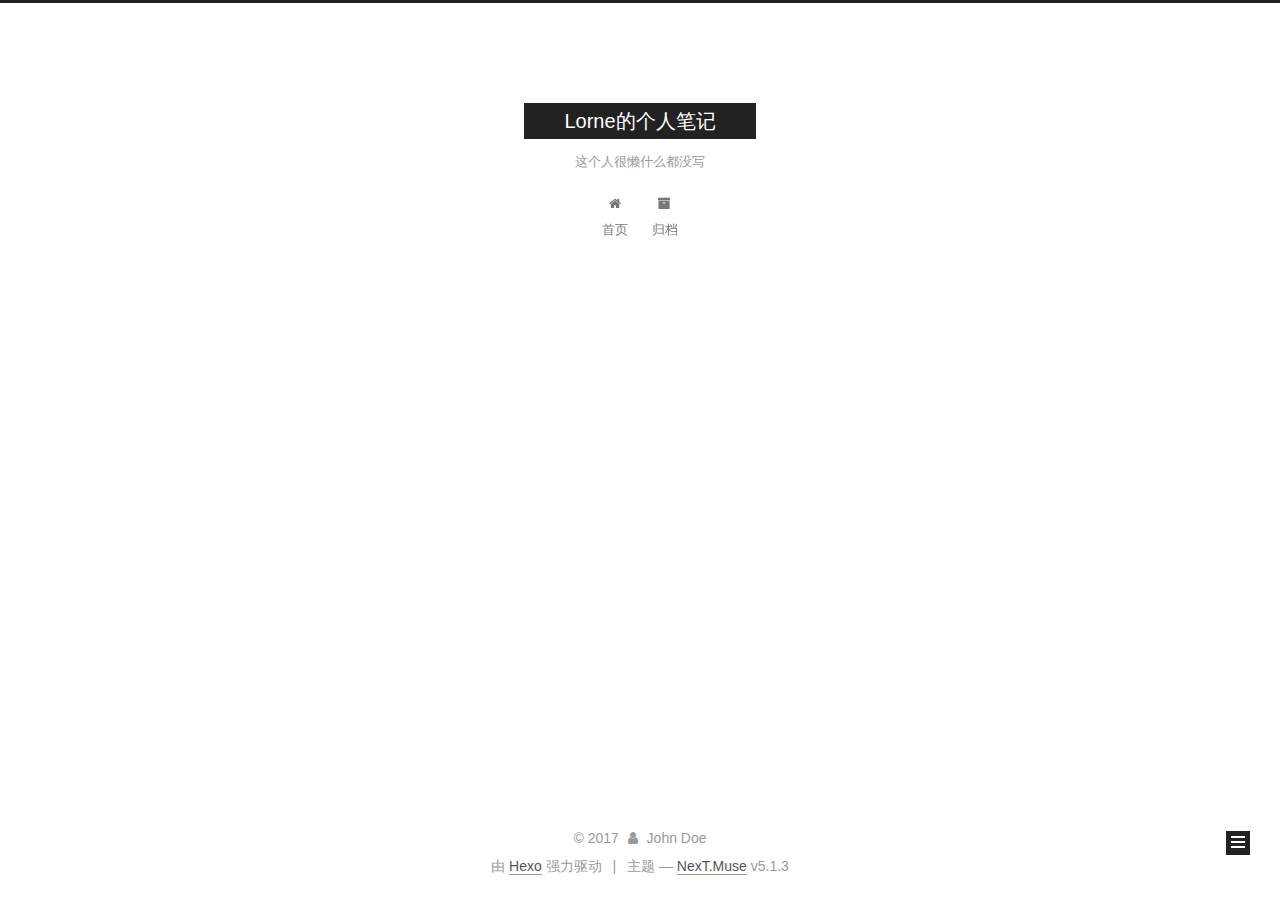
==== archives/index.html @ c4ecaf57 "Site updated: 2017-12-06 14:03:46" ====
<!DOCTYPE html>



  


<html class="theme-next muse use-motion" lang="zh-Hans">
<head>
  <meta charset="UTF-8"/>
<meta http-equiv="X-UA-Compatible" content="IE=edge" />
<meta name="viewport" content="width=device-width, initial-scale=1, maximum-scale=1"/>
<meta name="theme-color" content="#222">









<meta http-equiv="Cache-Control" content="no-transform" />
<meta http-equiv="Cache-Control" content="no-siteapp" />
















  
  
  <link href="/lib/fancybox/source/jquery.fancybox.css?v=2.1.5" rel="stylesheet" type="text/css" />







<link href="/lib/font-awesome/css/font-awesome.min.css?v=4.6.2" rel="stylesheet" type="text/css" />

<link href="/css/main.css?v=5.1.3" rel="stylesheet" type="text/css" />


  <link rel="apple-touch-icon" sizes="180x180" href="/images/apple-touch-icon-next.png?v=5.1.3">


  <link rel="icon" type="image/png" sizes="32x32" href="/images/favicon-32x32-next.png?v=5.1.3">


  <link rel="icon" type="image/png" sizes="16x16" href="/images/favicon-16x16-next.png?v=5.1.3">


  <link rel="mask-icon" href="/images/logo.svg?v=5.1.3" color="#222">





  <meta name="keywords" content="Hexo, NexT" />










<meta property="og:type" content="website">
<meta property="og:title" content="Lorne的个人笔记">
<meta property="og:url" content="http://yoursite.com/archives/index.html">
<meta property="og:site_name" content="Lorne的个人笔记">
<meta property="og:locale" content="zh-Hans">
<meta name="twitter:card" content="summary">
<meta name="twitter:title" content="Lorne的个人笔记">



<script type="text/javascript" id="hexo.configurations">
  var NexT = window.NexT || {};
  var CONFIG = {
    root: '/',
    scheme: 'Muse',
    version: '5.1.3',
    sidebar: {"position":"left","display":"post","offset":12,"b2t":false,"scrollpercent":false,"onmobile":false},
    fancybox: true,
    tabs: true,
    motion: {"enable":true,"async":false,"transition":{"post_block":"fadeIn","post_header":"slideDownIn","post_body":"slideDownIn","coll_header":"slideLeftIn","sidebar":"slideUpIn"}},
    duoshuo: {
      userId: '0',
      author: '博主'
    },
    algolia: {
      applicationID: '',
      apiKey: '',
      indexName: '',
      hits: {"per_page":10},
      labels: {"input_placeholder":"Search for Posts","hits_empty":"We didn't find any results for the search: ${query}","hits_stats":"${hits} results found in ${time} ms"}
    }
  };
</script>



  <link rel="canonical" href="http://yoursite.com/archives/"/>





  <title>归档 | Lorne的个人笔记</title>
  








</head>

<body itemscope itemtype="http://schema.org/WebPage" lang="zh-Hans">

  
  
    
  

  <div class="container sidebar-position-left page-archive">
    <div class="headband"></div>

    <header id="header" class="header" itemscope itemtype="http://schema.org/WPHeader">
      <div class="header-inner"><div class="site-brand-wrapper">
  <div class="site-meta ">
    

    <div class="custom-logo-site-title">
      <a href="/"  class="brand" rel="start">
        <span class="logo-line-before"><i></i></span>
        <span class="site-title">Lorne的个人笔记</span>
        <span class="logo-line-after"><i></i></span>
      </a>
    </div>
      
        <p class="site-subtitle">这个人很懒什么都没写</p>
      
  </div>

  <div class="site-nav-toggle">
    <button>
      <span class="btn-bar"></span>
      <span class="btn-bar"></span>
      <span class="btn-bar"></span>
    </button>
  </div>
</div>

<nav class="site-nav">
  

  
    <ul id="menu" class="menu">
      
        
        <li class="menu-item menu-item-home">
          <a href="/" rel="section">
            
              <i class="menu-item-icon fa fa-fw fa-home"></i> <br />
            
            首页
          </a>
        </li>
      
        
        <li class="menu-item menu-item-archives">
          <a href="/archives/" rel="section">
            
              <i class="menu-item-icon fa fa-fw fa-archive"></i> <br />
            
            归档
          </a>
        </li>
      

      
    </ul>
  

  
</nav>



 </div>
    </header>

    <main id="main" class="main">
      <div class="main-inner">
        <div class="content-wrap">
          <div id="content" class="content">
            

  
  
  
  <div class="post-block archive">
    <div id="posts" class="posts-collapse">
      <span class="archive-move-on"></span>

      <span class="archive-page-counter">
        
        
        
          
        
        嗯..! 目前共计 1 篇日志。 继续努力。
      </span>

      

        
        
        

        
          
          <div class="collection-title">
            <h1 class="archive-year" id="archive-year-2017">2017</h1>
          </div>
        
        

        

  <article class="post post-type-normal" itemscope itemtype="http://schema.org/Article">
    <header class="post-header">

      <h2 class="post-title">
        
            <a class="post-title-link" href="/2017/12/06/Tagged pointer及64位下isa指针的优化/" itemprop="url">
              
                <span itemprop="name">Tagged pointer及64位下isa指针的优化</span>
              
            </a>
        
      </h2>

      <div class="post-meta">
        <time class="post-time" itemprop="dateCreated"
              datetime="2017-12-06T12:09:05+08:00"
              content="2017-12-06" >
          12-06
        </time>
      </div>

    </header>
  </article>



      

    </div>
  </div>
  
  
  

  



          </div>
          


          

        </div>
        
          
  
  <div class="sidebar-toggle">
    <div class="sidebar-toggle-line-wrap">
      <span class="sidebar-toggle-line sidebar-toggle-line-first"></span>
      <span class="sidebar-toggle-line sidebar-toggle-line-middle"></span>
      <span class="sidebar-toggle-line sidebar-toggle-line-last"></span>
    </div>
  </div>

  <aside id="sidebar" class="sidebar">
    
    <div class="sidebar-inner">

      

      

      <section class="site-overview-wrap sidebar-panel sidebar-panel-active">
        <div class="site-overview">
          <div class="site-author motion-element" itemprop="author" itemscope itemtype="http://schema.org/Person">
            
              <p class="site-author-name" itemprop="name">John Doe</p>
              <p class="site-description motion-element" itemprop="description"></p>
          </div>

          <nav class="site-state motion-element">

            
              <div class="site-state-item site-state-posts">
              
                <a href="/archives/">
              
                  <span class="site-state-item-count">1</span>
                  <span class="site-state-item-name">日志</span>
                </a>
              </div>
            

            

            

          </nav>

          

          <div class="links-of-author motion-element">
            
          </div>

          
          

          
          

          

        </div>
      </section>

      

      

    </div>
  </aside>


        
      </div>
    </main>

    <footer id="footer" class="footer">
      <div class="footer-inner">
        <div class="copyright">&copy; <span itemprop="copyrightYear">2017</span>
  <span class="with-love">
    <i class="fa fa-user"></i>
  </span>
  <span class="author" itemprop="copyrightHolder">John Doe</span>

  
</div>


  <div class="powered-by">由 <a class="theme-link" target="_blank" href="https://hexo.io">Hexo</a> 强力驱动</div>



  <span class="post-meta-divider">|</span>



  <div class="theme-info">主题 &mdash; <a class="theme-link" target="_blank" href="https://github.com/iissnan/hexo-theme-next">NexT.Muse</a> v5.1.3</div>




        







        
      </div>
    </footer>

    
      <div class="back-to-top">
        <i class="fa fa-arrow-up"></i>
        
      </div>
    

    

  </div>

  

<script type="text/javascript">
  if (Object.prototype.toString.call(window.Promise) !== '[object Function]') {
    window.Promise = null;
  }
</script>









  












  
  
    <script type="text/javascript" src="/lib/jquery/index.js?v=2.1.3"></script>
  

  
  
    <script type="text/javascript" src="/lib/fastclick/lib/fastclick.min.js?v=1.0.6"></script>
  

  
  
    <script type="text/javascript" src="/lib/jquery_lazyload/jquery.lazyload.js?v=1.9.7"></script>
  

  
  
    <script type="text/javascript" src="/lib/velocity/velocity.min.js?v=1.2.1"></script>
  

  
  
    <script type="text/javascript" src="/lib/velocity/velocity.ui.min.js?v=1.2.1"></script>
  

  
  
    <script type="text/javascript" src="/lib/fancybox/source/jquery.fancybox.pack.js?v=2.1.5"></script>
  


  


  <script type="text/javascript" src="/js/src/utils.js?v=5.1.3"></script>

  <script type="text/javascript" src="/js/src/motion.js?v=5.1.3"></script>



  
  

  

  


  <script type="text/javascript" src="/js/src/bootstrap.js?v=5.1.3"></script>



  


  




	





  





  












  





  

  

  

  
  

  

  

  

</body>
</html>
---- css/main.css ----
/* normalize.css v3.0.2 | MIT License | git.io/normalize */
html {
  font-family: sans-serif; /* 1 */
  -ms-text-size-adjust: 100%; /* 2 */
  -webkit-text-size-adjust: 100%; /* 2 */
}
body {
  margin: 0;
}
article,
aside,
details,
figcaption,
figure,
footer,
header,
hgroup,
main,
menu,
nav,
section,
summary {
  display: block;
}
audio,
canvas,
progress,
video {
  display: inline-block; /* 1 */
  vertical-align: baseline; /* 2 */
}
audio:not([controls]) {
  display: none;
  height: 0;
}
[hidden],
template {
  display: none;
}
a {
  background-color: transparent;
}
a:active,
a:hover {
  outline: 0;
}
abbr[title] {
  border-bottom: 1px dotted;
}
b,
strong {
  font-weight: bold;
}
dfn {
  font-style: italic;
}
h1 {
  font-size: 2em;
  margin: 0.67em 0;
}
mark {
  background: #ff0;
  color: #000;
}
small {
  font-size: 80%;
}
sub,
sup {
  font-size: 75%;
  line-height: 0;
  position: relative;
  vertical-align: baseline;
}
sup {
  top: -0.5em;
}
sub {
  bottom: -0.25em;
}
img {
  border: 0;
}
svg:not(:root) {
  overflow: hidden;
}
figure {
  margin: 1em 40px;
}
hr {
  -moz-box-sizing: content-box;
  box-sizing: content-box;
  height: 0;
}
pre {
  overflow: auto;
}
code,
kbd,
pre,
samp {
  font-family: monospace, monospace;
  font-size: 1em;
}
button,
input,
optgroup,
select,
textarea {
  color: inherit; /* 1 */
  font: inherit; /* 2 */
  margin: 0; /* 3 */
}
button {
  overflow: visible;
}
button,
select {
  text-transform: none;
}
button,
html input[type="button"],
input[type="reset"],
input[type="submit"] {
  -webkit-appearance: button; /* 2 */
  cursor: pointer; /* 3 */
}
button[disabled],
html input[disabled] {
  cursor: default;
}
button::-moz-focus-inner,
input::-moz-focus-inner {
  border: 0;
  padding: 0;
}
input {
  line-height: normal;
}
input[type="checkbox"],
input[type="radio"] {
  box-sizing: border-box; /* 1 */
  padding: 0; /* 2 */
}
input[type="number"]::-webkit-inner-spin-button,
input[type="number"]::-webkit-outer-spin-button {
  height: auto;
}
input[type="search"] {
  -webkit-appearance: textfield; /* 1 */
  -moz-box-sizing: content-box;
  -webkit-box-sizing: content-box; /* 2 */
  box-sizing: content-box;
}
input[type="search"]::-webkit-search-cancel-button,
input[type="search"]::-webkit-search-decoration {
  -webkit-appearance: none;
}
fieldset {
  border: 1px solid #c0c0c0;
  margin: 0 2px;
  padding: 0.35em 0.625em 0.75em;
}
legend {
  border: 0; /* 1 */
  padding: 0; /* 2 */
}
textarea {
  overflow: auto;
}
optgroup {
  font-weight: bold;
}
table {
  border-collapse: collapse;
  border-spacing: 0;
}
td,
th {
  padding: 0;
}
::selection {
  background: #262a30;
  color: #fff;
}
body {
  position: relative;
  font-family: 'Lato', "PingFang SC", "Microsoft YaHei", sans-serif;
  font-size: 14px;
  line-height: 2;
  color: #555;
  background: #fff;
}
@media (max-width: 767px) {
  body {
    padding-right: 0 !important;
  }
}
@media (min-width: 768px) and (max-width: 991px) {
  body {
    padding-right: 0 !important;
  }
}
@media (min-width: 1600px) {
  body {
    font-size: 16px;
  }
}
h1,
h2,
h3,
h4,
h5,
h6 {
  margin: 0;
  padding: 0;
  font-weight: bold;
  line-height: 1.5;
  font-family: 'Lato', "PingFang SC", "Microsoft YaHei", sans-serif;
}
h2,
h3,
h4,
h5,
h6 {
  margin: 20px 0 15px;
}
h1 {
  font-size: 22px;
}
@media (max-width: 767px) {
  h1 {
    font-size: 18px;
  }
}
h2 {
  font-size: 20px;
}
@media (max-width: 767px) {
  h2 {
    font-size: 16px;
  }
}
h3 {
  font-size: 18px;
}
@media (max-width: 767px) {
  h3 {
    font-size: 14px;
  }
}
h4 {
  font-size: 16px;
}
@media (max-width: 767px) {
  h4 {
    font-size: 12px;
  }
}
h5 {
  font-size: 14px;
}
@media (max-width: 767px) {
  h5 {
    font-size: 10px;
  }
}
h6 {
  font-size: 12px;
}
@media (max-width: 767px) {
  h6 {
    font-size: 8px;
  }
}
p {
  margin: 0 0 20px 0;
}
a {
  color: #555;
  text-decoration: none;
  outline: none;
  border-bottom: 1px solid #999;
  word-wrap: break-word;
}
a:hover {
  color: #222;
  border-bottom-color: #222;
}
blockquote {
  margin: 0;
  padding: 0;
}
img {
  display: block;
  margin: auto;
  max-width: 100%;
  height: auto;
}
hr {
  margin: 40px 0;
  height: 3px;
  border: none;
  background-color: #ddd;
  background-image: repeating-linear-gradient(-45deg, #fff, #fff 4px, transparent 4px, transparent 8px);
}
blockquote {
  padding: 0 15px;
  color: #666;
  border-left: 4px solid #ddd;
}
blockquote cite::before {
  content: "-";
  padding: 0 5px;
}
dt {
  font-weight: 700;
}
dd {
  margin: 0;
  padding: 0;
}
kbd {
  border: 1px solid #ccc;
  border-radius: 0.2em;
  box-shadow: 0.1em 0.1em 0.2em rgba(0,0,0,0.1);
  background-color: #f9f9f9;
  font-family: inherit;
  background-image: -webkit-linear-gradient(top, #eee, #fff, #eee);
  padding: 0.1em 0.3em;
  white-space: nowrap;
}
.text-left {
  text-align: left;
}
.text-center {
  text-align: center;
}
.text-right {
  text-align: right;
}
.text-justify {
  text-align: justify;
}
.text-nowrap {
  white-space: nowrap;
}
.text-lowercase {
  text-transform: lowercase;
}
.text-uppercase {
  text-transform: uppercase;
}
.text-capitalize {
  text-transform: capitalize;
}
.center-block {
  display: block;
  margin-left: auto;
  margin-right: auto;
}
.clearfix:before,
.clearfix:after {
  content: " ";
  display: table;
}
.clearfix:after {
  clear: both;
}
.pullquote {
  width: 45%;
}
.pullquote.left {
  float: left;
  margin-left: 5px;
  margin-right: 10px;
}
.pullquote.right {
  float: right;
  margin-left: 10px;
  margin-right: 5px;
}
.affix.affix.affix {
  position: fixed;
}
.translation {
  margin-top: -20px;
  font-size: 14px;
  color: #999;
}
.scrollbar-measure {
  width: 100px;
  height: 100px;
  overflow: scroll;
  position: absolute;
  top: -9999px;
}
.use-motion .motion-element {
  opacity: 0;
}
table {
  margin: 20px 0;
  width: 100%;
  border-collapse: collapse;
  border-spacing: 0;
  border: 1px solid #ddd;
  font-size: 14px;
  table-layout: fixed;
  word-wrap: break-all;
}
table>tbody>tr:nth-of-type(odd) {
  background-color: #f9f9f9;
}
table>tbody>tr:hover {
  background-color: #f5f5f5;
}
caption,
th,
td {
  padding: 8px;
  text-align: left;
  vertical-align: middle;
  font-weight: normal;
}
th,
td {
  border-bottom: 3px solid #ddd;
  border-right: 1px solid #eee;
}
th {
  padding-bottom: 10px;
  font-weight: 700;
}
td {
  border-bottom-width: 1px;
}
html,
body {
  height: 100%;
}
.container {
  position: relative;
  min-height: 100%;
}
.header-inner {
  margin: 0 auto;
  padding: 100px 0 70px;
  width: 700px;
}
@media (min-width: 1600px) {
  .container .header-inner {
    width: 900px;
  }
}
.main {
  padding-bottom: 150px;
}
.main-inner {
  margin: 0 auto;
  width: 700px;
}
@media (min-width: 1600px) {
  .container .main-inner {
    width: 900px;
  }
}
.footer {
  position: absolute;
  left: 0;
  bottom: 0;
  width: 100%;
  min-height: 50px;
}
.footer-inner {
  box-sizing: border-box;
  margin: 20px auto;
  width: 700px;
}
@media (min-width: 1600px) {
  .container .footer-inner {
    width: 900px;
  }
}
pre,
.highlight {
  overflow: auto;
  margin: 20px 0;
  padding: 0;
  font-size: 13px;
  color: #4d4d4c;
  background: #f7f7f7;
  line-height: 1.6;
}
pre,
code {
  font-family: consolas, Menlo, "PingFang SC", "Microsoft YaHei", monospace;
}
code {
  padding: 2px 4px;
  word-wrap: break-word;
  color: #555;
  background: #eee;
  border-radius: 3px;
  font-size: 13px;
}
pre {
  padding: 10px;
}
pre code {
  padding: 0;
  color: #4d4d4c;
  background: none;
  text-shadow: none;
}
.highlight {
  border-radius: 1px;
}
.highlight pre {
  border: none;
  margin: 0;
  padding: 10px 0;
}
.highlight table {
  margin: 0;
  width: auto;
  border: none;
}
.highlight td {
  border: none;
  padding: 0;
}
.highlight figcaption {
  font-size: 1em;
  color: #4d4d4c;
  line-height: 1em;
  margin-bottom: 1em;
}
.highlight figcaption:before,
.highlight figcaption:after {
  content: " ";
  display: table;
}
.highlight figcaption:after {
  clear: both;
}
.highlight figcaption a {
  float: right;
  color: #4d4d4c;
}
.highlight figcaption a:hover {
  border-bottom-color: #4d4d4c;
}
.highlight .gutter pre {
  padding-left: 10px;
  padding-right: 10px;
  color: #869194;
  text-align: right;
  background-color: #eff2f3;
}
.highlight .code pre {
  width: 100%;
  padding-left: 10px;
  padding-right: 10px;
  background-color: #f7f7f7;
}
.highlight .line {
  height: 20px;
}
.gutter {
  -webkit-user-select: none;
  -moz-user-select: none;
  -ms-user-select: none;
  user-select: none;
}
.gist table {
  width: auto;
}
.gist table td {
  border: none;
}
pre .deletion {
  background: #fdd;
}
pre .addition {
  background: #dfd;
}
pre .meta {
  color: #8959a8;
}
pre .comment {
  color: #8e908c;
}
pre .variable,
pre .attribute,
pre .tag,
pre .regexp,
pre .ruby .constant,
pre .xml .tag .title,
pre .xml .pi,
pre .xml .doctype,
pre .html .doctype,
pre .css .id,
pre .css .class,
pre .css .pseudo {
  color: #c82829;
}
pre .number,
pre .preprocessor,
pre .built_in,
pre .literal,
pre .params,
pre .constant,
pre .command {
  color: #f5871f;
}
pre .ruby .class .title,
pre .css .rules .attribute,
pre .string,
pre .value,
pre .inheritance,
pre .header,
pre .ruby .symbol,
pre .xml .cdata,
pre .special,
pre .number,
pre .formula {
  color: #718c00;
}
pre .title,
pre .css .hexcolor {
  color: #3e999f;
}
pre .function,
pre .python .decorator,
pre .python .title,
pre .ruby .function .title,
pre .ruby .title .keyword,
pre .perl .sub,
pre .javascript .title,
pre .coffeescript .title {
  color: #4271ae;
}
pre .keyword,
pre .javascript .function {
  color: #8959a8;
}
.full-image.full-image.full-image {
  border: none;
  max-width: 100%;
  width: auto;
  margin: 20px auto;
}
@media (min-width: 992px) {
  .full-image.full-image.full-image {
    max-width: none;
    width: 110%;
    margin: 25px -5%;
  }
}
.blockquote-center,
.page-home .post-type-quote blockquote,
.page-post-detail .post-type-quote blockquote {
  position: relative;
  margin: 40px 0;
  padding: 0;
  border-left: none;
  text-align: center;
}
.blockquote-center::before,
.page-home .post-type-quote blockquote::before,
.page-post-detail .post-type-quote blockquote::before,
.blockquote-center::after,
.page-home .post-type-quote blockquote::after,
.page-post-detail .post-type-quote blockquote::after {
  position: absolute;
  content: ' ';
  display: block;
  width: 100%;
  height: 24px;
  opacity: 0.2;
  background-repeat: no-repeat;
  background-position: 0 -6px;
  background-size: 22px 22px;
}
.blockquote-center::before,
.page-home .post-type-quote blockquote::before,
.page-post-detail .post-type-quote blockquote::before {
  top: -20px;
  background-image: url("../images/quote-l.svg");
  border-top: 1px solid #ccc;
}
.blockquote-center::after,
.page-home .post-type-quote blockquote::after,
.page-post-detail .post-type-quote blockquote::after {
  bottom: -20px;
  background-image: url("../images/quote-r.svg");
  border-bottom: 1px solid #ccc;
  background-position: 100% 8px;
}
.blockquote-center p,
.page-home .post-type-quote blockquote p,
.page-post-detail .post-type-quote blockquote p,
.blockquote-center div,
.page-home .post-type-quote blockquote div,
.page-post-detail .post-type-quote blockquote div {
  text-align: center;
}
.post .post-body .group-picture img {
  box-sizing: border-box;
  padding: 0 3px;
  border: none;
}
.post .group-picture-row {
  overflow: hidden;
  margin-top: 6px;
}
.post .group-picture-row:first-child {
  margin-top: 0;
}
.post .group-picture-column {
  float: left;
}
.page-post-detail .post-body .group-picture-column {
  float: none;
  margin-top: 10px;
  width: auto !important;
}
.page-post-detail .post-body .group-picture-column img {
  margin: 0 auto;
}
.page-archive .group-picture-container {
  overflow: hidden;
}
.page-archive .group-picture-row {
  float: left;
}
.page-archive .group-picture-row:first-child {
  margin-top: 6px;
}
.page-archive .group-picture-column {
  max-width: 150px;
  max-height: 150px;
}
.post-body .note {
  position: relative;
  padding: 15px;
  margin-bottom: 20px;
  border: 1px solid #eee;
  border-left-width: 5px;
  border-radius: 3px;
}
.post-body .note h2,
.post-body .note h3,
.post-body .note h4,
.post-body .note h5,
.post-body .note h6 {
  margin-top: 0;
  margin-bottom: 0;
  border-bottom: initial;
  padding-top: 0 !important;
}
.post-body .note p:first-child,
.post-body .note ul:first-child,
.post-body .note ol:first-child,
.post-body .note table:first-child,
.post-body .note pre:first-child,
.post-body .note blockquote:first-child {
  margin-top: 0;
}
.post-body .note p:last-child,
.post-body .note ul:last-child,
.post-body .note ol:last-child,
.post-body .note table:last-child,
.post-body .note pre:last-child,
.post-body .note blockquote:last-child {
  margin-bottom: 0;
}
.post-body .note.default {
  border-left-color: #777;
}
.post-body .note.default h2,
.post-body .note.default h3,
.post-body .note.default h4,
.post-body .note.default h5,
.post-body .note.default h6 {
  color: #777;
}
.post-body .note.primary {
  border-left-color: #6f42c1;
}
.post-body .note.primary h2,
.post-body .note.primary h3,
.post-body .note.primary h4,
.post-body .note.primary h5,
.post-body .note.primary h6 {
  color: #6f42c1;
}
.post-body .note.info {
  border-left-color: #428bca;
}
.post-body .note.info h2,
.post-body .note.info h3,
.post-body .note.info h4,
.post-body .note.info h5,
.post-body .note.info h6 {
  color: #428bca;
}
.post-body .note.success {
  border-left-color: #5cb85c;
}
.post-body .note.success h2,
.post-body .note.success h3,
.post-body .note.success h4,
.post-body .note.success h5,
.post-body .note.success h6 {
  color: #5cb85c;
}
.post-body .note.warning {
  border-left-color: #f0ad4e;
}
.post-body .note.warning h2,
.post-body .note.warning h3,
.post-body .note.warning h4,
.post-body .note.warning h5,
.post-body .note.warning h6 {
  color: #f0ad4e;
}
.post-body .note.danger {
  border-left-color: #d9534f;
}
.post-body .note.danger h2,
.post-body .note.danger h3,
.post-body .note.danger h4,
.post-body .note.danger h5,
.post-body .note.danger h6 {
  color: #d9534f;
}
.post-body .label {
  display: inline;
  padding: 0 2px;
  white-space: nowrap;
}
.post-body .label.default {
  background-color: #f0f0f0;
}
.post-body .label.primary {
  background-color: #efe6f7;
}
.post-body .label.info {
  background-color: #e5f2f8;
}
.post-body .label.success {
  background-color: #e7f4e9;
}
.post-body .label.warning {
  background-color: #fcf6e1;
}
.post-body .label.danger {
  background-color: #fae8eb;
}
.post-body .tabs {
  position: relative;
  display: block;
  margin-bottom: 20px;
  padding-top: 10px;
}
.post-body .tabs ul.nav-tabs {
  margin: 0;
  padding: 0;
  display: flex;
  margin-bottom: -1px;
}
@media (max-width: 413px) {
  .post-body .tabs ul.nav-tabs {
    display: block;
    margin-bottom: 5px;
  }
}
.post-body .tabs ul.nav-tabs li.tab {
  list-style-type: none !important;
  margin: 0 0.25em 0 0;
  border-top: 3px solid transparent;
  border-left: 1px solid transparent;
  border-right: 1px solid transparent;
}
@media (max-width: 413px) {
  .post-body .tabs ul.nav-tabs li.tab {
    margin: initial;
    border-top: 1px solid transparent;
    border-left: 3px solid transparent;
    border-right: 1px solid transparent;
    border-bottom: 1px solid transparent;
  }
}
.post-body .tabs ul.nav-tabs li.tab a {
  outline: 0;
  border-bottom: initial;
  display: block;
  line-height: 1.8em;
  padding: 0.25em 0.75em;
  transition-duration: 0.2s;
  transition-timing-function: ease-out;
  transition-delay: 0s;
}
.post-body .tabs ul.nav-tabs li.tab a i {
  width: 1.285714285714286em;
}
.post-body .tabs ul.nav-tabs li.tab.active {
  border-top: 3px solid #fc6423;
  border-left: 1px solid #ddd;
  border-right: 1px solid #ddd;
  background-color: #fff;
}
@media (max-width: 413px) {
  .post-body .tabs ul.nav-tabs li.tab.active {
    border-top: 1px solid #ddd;
    border-left: 3px solid #fc6423;
    border-right: 1px solid #ddd;
    border-bottom: 1px solid #ddd;
  }
}
.post-body .tabs ul.nav-tabs li.tab.active a {
  cursor: default;
  color: #555;
}
.post-body .tabs .tab-content {
  background-color: #fff;
}
.post-body .tabs .tab-content .tab-pane {
  border: 1px solid #ddd;
  padding: 20px 20px 0 20px;
}
.post-body .tabs .tab-content .tab-pane:not(.active) {
  display: none !important;
}
.post-body .tabs .tab-content .tab-pane.active {
  display: block !important;
}
.btn {
  display: inline-block;
  padding: 0 20px;
  font-size: 14px;
  color: #fff;
  background: #222;
  border: 2px solid #222;
  text-decoration: none;
  border-radius: 0;
  transition-property: background-color;
  transition-duration: 0.2s;
  transition-timing-function: ease-in-out;
  transition-delay: 0s;
  line-height: 2;
}
.btn:hover {
  border-color: #222;
  color: #222;
  background: #fff;
}
.btn +.btn {
  margin: 0 0 8px 8px;
}
.btn .fa-fw {
  width: 1.285714285714286em;
  text-align: left;
}
.btn-bar {
  display: block;
  width: 22px;
  height: 2px;
  background: #555;
  border-radius: 1px;
}
.btn-bar+.btn-bar {
  margin-top: 4px;
}
.pagination {
  margin: 120px 0 40px;
  text-align: center;
  border-top: 1px solid #eee;
}
.page-number-basic,
.pagination .prev,
.pagination .next,
.pagination .page-number,
.pagination .space {
  display: inline-block;
  position: relative;
  top: -1px;
  margin: 0 10px;
  padding: 0 11px;
}
@media (max-width: 767px) {
  .page-number-basic,
  .pagination .prev,
  .pagination .next,
  .pagination .page-number,
  .pagination .space {
    margin: 0 5px;
  }
}
.pagination .prev,
.pagination .next,
.pagination .page-number {
  border-bottom: 0;
  border-top: 1px solid #eee;
  transition-property: border-color;
  transition-duration: 0.2s;
  transition-timing-function: ease-in-out;
  transition-delay: 0s;
}
.pagination .prev:hover,
.pagination .next:hover,
.pagination .page-number:hover {
  border-top-color: #222;
}
.pagination .space {
  padding: 0;
  margin: 0;
}
.pagination .prev {
  margin-left: 0;
}
.pagination .next {
  margin-right: 0;
}
.pagination .page-number.current {
  color: #fff;
  background: #ccc;
  border-top-color: #ccc;
}
@media (max-width: 767px) {
  .pagination {
    border-top: none;
  }
  .pagination .prev,
  .pagination .next,
  .pagination .page-number {
    margin-bottom: 10px;
    border-top: 0;
    border-bottom: 1px solid #eee;
    padding: 0 10px;
  }
  .pagination .prev:hover,
  .pagination .next:hover,
  .pagination .page-number:hover {
    border-bottom-color: #222;
  }
}
.comments {
  margin: 60px 20px 0;
}
.tag-cloud {
  text-align: center;
}
.tag-cloud a {
  display: inline-block;
  margin: 10px;
}
.back-to-top {
  box-sizing: border-box;
  position: fixed;
  bottom: -100px;
  right: 30px;
  z-index: 1050;
  padding: 0 6px;
  width: 24px;
  background: #222;
  font-size: 12px;
  opacity: 1;
  color: #fff;
  cursor: pointer;
  text-align: center;
  -webkit-transform: translateZ(0);
  transition-property: bottom;
  transition-duration: 0.2s;
  transition-timing-function: ease-in-out;
  transition-delay: 0s;
}
@media (min-width: 768px) and (max-width: 991px) {
  .back-to-top {
    display: none !important;
  }
}
@media (max-width: 767px) {
  .back-to-top {
    display: none !important;
  }
}
.back-to-top.back-to-top-on {
  bottom: 19px;
}
.header {
  background: transparent;
}
.header-inner {
  position: relative;
}
.headband {
  height: 3px;
  background: #222;
}
.site-meta {
  margin: 0;
  text-align: center;
}
@media (max-width: 767px) {
  .site-meta {
    text-align: center;
  }
}
.brand {
  position: relative;
  display: inline-block;
  padding: 0 40px;
  color: #fff;
  background: #222;
  border-bottom: none;
}
.brand:hover {
  color: #fff;
}
.logo {
  display: inline-block;
  margin-right: 5px;
  line-height: 36px;
  vertical-align: top;
}
.site-title {
  display: inline-block;
  vertical-align: top;
  line-height: 36px;
  font-size: 20px;
  font-weight: normal;
  font-family: 'Lato', "PingFang SC", "Microsoft YaHei", sans-serif;
}
.site-subtitle {
  margin-top: 10px;
  font-size: 13px;
  color: #999;
}
.use-motion .brand {
  opacity: 0;
}
.use-motion .logo,
.use-motion .site-title,
.use-motion .site-subtitle {
  opacity: 0;
  position: relative;
  top: -10px;
}
.site-nav-toggle {
  display: none;
  position: absolute;
  top: 10px;
  left: 10px;
}
@media (max-width: 767px) {
  .site-nav-toggle {
    display: block;
  }
}
.site-nav-toggle button {
  margin-top: 2px;
  padding: 9px 10px;
  background: transparent;
  border: none;
}
@media (max-width: 767px) {
  .site-nav {
    display: none;
    margin: 0 -10px;
    padding: 0 10px;
    clear: both;
    border-top: 1px solid #ddd;
  }
}
@media (min-width: 768px) and (max-width: 991px) {
  .site-nav {
    display: block !important;
  }
}
@media (min-width: 992px) {
  .site-nav {
    display: block !important;
  }
}
.menu {
  margin-top: 20px;
  padding-left: 0;
  text-align: center;
}
.menu .menu-item {
  display: inline-block;
  margin: 0 10px;
  list-style: none;
}
@media screen and (max-width: 767px) {
  .menu .menu-item {
    margin-top: 10px;
  }
}
.menu .menu-item a {
  display: block;
  font-size: 13px;
  line-height: inherit;
  border-bottom: 1px solid transparent;
  transition-property: border-color;
  transition-duration: 0.2s;
  transition-timing-function: ease-in-out;
  transition-delay: 0s;
}
.menu .menu-item a:hover {
  border-bottom-color: #222;
}
.menu .menu-item .fa {
  margin-right: 5px;
}
.use-motion .menu-item {
  opacity: 0;
}
.post-body {
  font-family: 'Lato', "PingFang SC", "Microsoft YaHei", sans-serif;
}
@media (max-width: 767px) {
  .post-body {
    word-break: break-word;
  }
}
.post-body .fancybox img {
  display: block !important;
  margin: 0 auto;
  cursor: pointer;
  cursor: zoom-in;
  cursor: -webkit-zoom-in;
}
.post-body .image-caption,
.post-body .figure .caption {
  margin: -20px auto 15px;
  text-align: center;
  font-size: 14px;
  color: #999;
  font-weight: bold;
  line-height: 1;
}
.post-sticky-flag {
  display: inline-block;
  font-size: 16px;
  -ms-transform: rotate(30deg);
  -webkit-transform: rotate(30deg);
  -moz-transform: rotate(30deg);
  -ms-transform: rotate(30deg);
  -o-transform: rotate(30deg);
  transform: rotate(30deg);
}
.use-motion .post-block,
.use-motion .pagination,
.use-motion .comments {
  opacity: 0;
}
.use-motion .post-header {
  opacity: 0;
}
.use-motion .post-body {
  opacity: 0;
}
.use-motion .collection-title {
  opacity: 0;
}
.posts-expand {
  padding-top: 40px;
}
@media (max-width: 767px) {
  .posts-expand {
    margin: 0 20px;
  }
  .post-body pre .gutter pre {
    padding-right: 10px;
  }
  .post-body .highlight {
    margin-left: 0px;
    margin-right: 0px;
    padding: 0;
  }
  .post-body .highlight .gutter pre {
    padding-right: 10px;
  }
}
@media (min-width: 992px) {
  .posts-expand .post-body {
    text-align: justify;
  }
}
.posts-expand .post-body h2,
.posts-expand .post-body h3,
.posts-expand .post-body h4,
.posts-expand .post-body h5,
.posts-expand .post-body h6 {
  padding-top: 10px;
}
.posts-expand .post-body h2 .header-anchor,
.posts-expand .post-body h3 .header-anchor,
.posts-expand .post-body h4 .header-anchor,
.posts-expand .post-body h5 .header-anchor,
.posts-expand .post-body h6 .header-anchor {
  float: right;
  margin-left: 10px;
  color: #ccc;
  border-bottom-style: none;
  visibility: hidden;
}
.posts-expand .post-body h2 .header-anchor:hover,
.posts-expand .post-body h3 .header-anchor:hover,
.posts-expand .post-body h4 .header-anchor:hover,
.posts-expand .post-body h5 .header-anchor:hover,
.posts-expand .post-body h6 .header-anchor:hover {
  color: inherit;
}
.posts-expand .post-body h2:hover .header-anchor,
.posts-expand .post-body h3:hover .header-anchor,
.posts-expand .post-body h4:hover .header-anchor,
.posts-expand .post-body h5:hover .header-anchor,
.posts-expand .post-body h6:hover .header-anchor {
  visibility: visible;
}
.posts-expand .post-body ul li {
  list-style: circle;
}
.posts-expand .post-body img {
  box-sizing: border-box;
  margin: auto;
  padding: 3px;
  border: 1px solid #ddd;
}
.posts-expand .post-body .fancybox img {
  margin: 0 auto 25px;
}
@media (max-width: 767px) {
  .posts-collapse {
    margin: 0 20px;
  }
  .posts-collapse .post-title,
  .posts-collapse .post-meta {
    display: block;
    width: auto;
    text-align: left;
  }
}
.posts-collapse {
  position: relative;
  z-index: 1010;
  margin-left: 55px;
}
.posts-collapse::after {
  content: " ";
  position: absolute;
  top: 20px;
  left: 0;
  margin-left: -2px;
  width: 4px;
  height: 100%;
  background: #f5f5f5;
  z-index: -1;
}
@media (max-width: 767px) {
  .posts-collapse {
    margin: 0 20px;
  }
}
.posts-collapse .collection-title {
  position: relative;
  margin: 60px 0;
}
.posts-collapse .collection-title h1,
.posts-collapse .collection-title h2 {
  margin-left: 20px;
}
.posts-collapse .collection-title small {
  color: #bbb;
  margin-left: 5px;
}
.posts-collapse .collection-title::before {
  content: " ";
  position: absolute;
  left: 0;
  top: 50%;
  margin-left: -4px;
  margin-top: -4px;
  width: 8px;
  height: 8px;
  background: #bbb;
  border-radius: 50%;
}
.posts-collapse .post {
  margin: 30px 0;
}
.posts-collapse .post-header {
  position: relative;
  transition-duration: 0.2s;
  transition-timing-function: ease-in-out;
  transition-delay: 0s;
  transition-property: border;
  border-bottom: 1px dashed #ccc;
}
.posts-collapse .post-header::before {
  content: " ";
  position: absolute;
  left: 0;
  top: 12px;
  width: 6px;
  height: 6px;
  margin-left: -4px;
  background: #bbb;
  border-radius: 50%;
  border: 1px solid #fff;
  transition-duration: 0.2s;
  transition-timing-function: ease-in-out;
  transition-delay: 0s;
  transition-property: background;
}
.posts-collapse .post-header:hover {
  border-bottom-color: #666;
}
.posts-collapse .post-header:hover::before {
  background: #222;
}
.posts-collapse .post-meta {
  position: absolute;
  font-size: 12px;
  left: 20px;
  top: 5px;
}
.posts-collapse .post-comments-count {
  display: none;
}
.posts-collapse .post-title {
  margin-left: 60px;
  font-size: 16px;
  font-weight: normal;
  line-height: inherit;
}
.posts-collapse .post-title::after {
  margin-left: 3px;
  opacity: 0.6;
}
.posts-collapse .post-title a {
  color: #666;
  border-bottom: none;
}
.page-home .post-type-quote .post-header,
.page-post-detail .post-type-quote .post-header,
.page-home .post-type-quote .post-tags,
.page-post-detail .post-type-quote .post-tags {
  display: none;
}
.posts-expand .post-title {
  text-align: center;
  word-break: break-word;
  font-weight: 400;
}
.posts-expand .post-title-link {
  display: inline-block;
  position: relative;
  color: #555;
  border-bottom: none;
  line-height: 1.2;
  vertical-align: top;
}
.posts-expand .post-title-link::before {
  content: "";
  position: absolute;
  width: 100%;
  height: 2px;
  bottom: 0;
  left: 0;
  background-color: #000;
  visibility: hidden;
  -webkit-transform: scaleX(0);
  -moz-transform: scaleX(0);
  -ms-transform: scaleX(0);
  -o-transform: scaleX(0);
  transform: scaleX(0);
  transition-duration: 0.2s;
  transition-timing-function: ease-in-out;
  transition-delay: 0s;
}
.posts-expand .post-title-link:hover::before {
  visibility: visible;
  -webkit-transform: scaleX(1);
  -moz-transform: scaleX(1);
  -ms-transform: scaleX(1);
  -o-transform: scaleX(1);
  transform: scaleX(1);
}
.posts-expand .post-title-link .fa {
  font-size: 16px;
}
.posts-expand .post-meta {
  margin: 3px 0 60px 0;
  color: #999;
  font-family: 'Lato', "PingFang SC", "Microsoft YaHei", sans-serif;
  font-size: 12px;
  text-align: center;
}
.posts-expand .post-meta .post-category-list {
  display: inline-block;
  margin: 0;
  padding: 3px;
}
.posts-expand .post-meta .post-category-list-link {
  color: #999;
}
.posts-expand .post-meta .post-description {
  font-size: 14px;
  margin-top: 2px;
}
.post-meta-divider {
  margin: 0 0.5em;
}
.post-meta-item-icon {
  margin-right: 3px;
}
@media (min-width: 768px) and (max-width: 991px) {
  .post-meta-item-icon {
    display: inline-block;
  }
}
@media (max-width: 767px) {
  .post-meta-item-icon {
    display: inline-block;
  }
}
@media (min-width: 768px) and (max-width: 991px) {
  .post-meta-item-text {
    display: none;
  }
}
@media (max-width: 767px) {
  .post-meta-item-text {
    display: none;
  }
}
@media (max-width: 767px) {
  .posts-expand .post-comments-count {
    display: none;
  }
}
.post-button {
  margin-top: 40px;
}
.posts-expand .post-tags {
  margin-top: 40px;
  text-align: center;
}
.posts-expand .post-tags a {
  display: inline-block;
  margin-right: 10px;
  font-size: 13px;
}
.post-nav {
  display: table;
  margin-top: 15px;
  width: 100%;
  border-top: 1px solid #eee;
}
.post-nav-divider {
  display: table-cell;
  width: 10%;
}
.post-nav-item {
  display: table-cell;
  padding: 10px 0 0 0;
  width: 45%;
  vertical-align: top;
}
.post-nav-item a {
  position: relative;
  display: block;
  line-height: 25px;
  font-size: 14px;
  color: #555;
  border-bottom: none;
}
.post-nav-item a:hover {
  color: #222;
  border-bottom: none;
}
.post-nav-item a:active {
  top: 2px;
}
.post-nav-item .fa {
  position: absolute;
  top: 8px;
  left: 0;
  font-size: 12px;
}
.post-nav-next a {
  padding-left: 15px;
}
.post-nav-prev {
  text-align: right;
}
.post-nav-prev a {
  padding-right: 15px;
}
.post-nav-prev .fa {
  right: 0;
  left: auto;
}
.posts-expand .post-eof {
  display: block;
  margin: 80px auto 60px;
  width: 8%;
  height: 1px;
  background: #ccc;
  text-align: center;
}
.post:last-child .post-eof.post-eof.post-eof {
  display: none;
}
.post-gallery {
  display: table;
  table-layout: fixed;
  width: 100%;
  border-collapse: separate;
}
.post-gallery-row {
  display: table-row;
}
.post-gallery .post-gallery-img {
  display: table-cell;
  text-align: center;
  vertical-align: middle;
  border: none;
}
.post-gallery .post-gallery-img img {
  max-width: 100%;
  max-height: 100%;
  border: none;
}
.fancybox-close,
.fancybox-close:hover {
  border: none;
}
.rtl.post-body p,
.rtl.post-body a,
.rtl.post-body h1,
.rtl.post-body h2,
.rtl.post-body h3,
.rtl.post-body h4,
.rtl.post-body h5,
.rtl.post-body h6,
.rtl.post-body li,
.rtl.post-body ul,
.rtl.post-body ol {
  direction: rtl;
  font-family: UKIJ Ekran;
}
.rtl.post-title {
  font-family: UKIJ Ekran;
}
.sidebar {
  position: fixed;
  right: 0;
  top: 0;
  bottom: 0;
  width: 0;
  z-index: 1040;
  box-shadow: inset 0 2px 6px #000;
  background: #222;
  -webkit-transform: translateZ(0);
}
.sidebar a {
  color: #999;
  border-bottom-color: #555;
}
.sidebar a:hover {
  color: #eee;
}
@media (min-width: 768px) and (max-width: 991px) {
  .sidebar {
    display: none !important;
  }
}
@media (max-width: 767px) {
  .sidebar {
    display: none !important;
  }
}
.sidebar-inner {
  position: relative;
  padding: 20px 10px;
  color: #999;
  text-align: center;
}
.site-overview-wrap {
  overflow: hidden;
}
.site-overview {
  overflow-y: auto;
  overflow-x: hidden;
}
.sidebar-toggle {
  position: fixed;
  right: 30px;
  bottom: 45px;
  width: 14px;
  height: 14px;
  padding: 5px;
  background: #222;
  line-height: 0;
  z-index: 1050;
  cursor: pointer;
  -webkit-transform: translateZ(0);
}
@media (min-width: 768px) and (max-width: 991px) {
  .sidebar-toggle {
    display: none !important;
  }
}
@media (max-width: 767px) {
  .sidebar-toggle {
    display: none !important;
  }
}
.sidebar-toggle-line {
  position: relative;
  display: inline-block;
  vertical-align: top;
  height: 2px;
  width: 100%;
  background: #fff;
  margin-top: 3px;
}
.sidebar-toggle-line:first-child {
  margin-top: 0;
}
.site-author-image {
  display: block;
  margin: 0 auto;
  padding: 2px;
  max-width: 96px;
  height: auto;
  border: 2px solid #333;
}
.site-author-name {
  margin: 5px 0 0;
  text-align: center;
  color: #f5f5f5;
  font-weight: normal;
}
.site-description {
  margin-top: 5px;
  text-align: center;
  font-size: 14px;
  color: #999;
}
.site-state {
  overflow: hidden;
  line-height: 1.4;
  white-space: nowrap;
  text-align: center;
}
.site-state-item {
  display: inline-block;
  padding: 0 15px;
  border-left: 1px solid #333;
}
.site-state-item:first-child {
  border-left: none;
}
.site-state-item a {
  border-bottom: none;
}
.site-state-item-count {
  display: block;
  text-align: center;
  color: inherit;
  font-weight: 600;
  font-size: 18px;
}
.site-state-item-name {
  font-size: 13px;
  color: inherit;
}
.feed-link {
  margin-top: 20px;
}
.feed-link a {
  display: inline-block;
  padding: 0 15px;
  color: #fc6423;
  border: 1px solid #fc6423;
  border-radius: 4px;
}
.feed-link a i {
  color: #fc6423;
  font-size: 14px;
}
.feed-link a:hover {
  color: #fff;
  background: #fc6423;
}
.feed-link a:hover i {
  color: #fff;
}
.links-of-author {
  margin-top: 20px;
}
.links-of-author a {
  display: inline-block;
  vertical-align: middle;
  margin-right: 10px;
  margin-bottom: 10px;
  border-bottom-color: #555;
  font-size: 13px;
}
.links-of-author a:before {
  display: inline-block;
  vertical-align: middle;
  margin-right: 3px;
  content: " ";
  width: 4px;
  height: 4px;
  border-radius: 50%;
  background: #58631a;
}
.links-of-blogroll {
  font-size: 13px;
}
.links-of-blogroll-title {
  margin-top: 20px;
  font-size: 14px;
  font-weight: 600;
}
.links-of-blogroll-list {
  margin: 0;
  padding: 0;
  list-style: none;
}
.links-of-blogroll-item {
  padding: 2px 10px;
}
.links-of-blogroll-item a {
  max-width: 280px;
  box-sizing: border-box;
  display: inline-block;
  overflow: hidden;
  white-space: nowrap;
  text-overflow: ellipsis;
}
.sidebar-nav {
  margin: 0 0 20px;
  padding-left: 0;
}
.sidebar-nav li {
  display: inline-block;
  cursor: pointer;
  border-bottom: 1px solid transparent;
  font-size: 14px;
  color: #555;
}
.sidebar-nav li:hover {
  color: #f5f5f5;
}
.page-post-detail .sidebar-nav-toc {
  padding: 0 5px;
}
.page-post-detail .sidebar-nav-overview {
  margin-left: 10px;
}
.sidebar-nav .sidebar-nav-active {
  color: #87daff;
  border-bottom-color: #87daff;
}
.sidebar-nav .sidebar-nav-active:hover {
  color: #87daff;
}
.sidebar-panel {
  display: none;
}
.sidebar-panel-active {
  display: block;
}
.post-toc-empty {
  font-size: 14px;
  color: #666;
}
.post-toc-wrap {
  overflow: hidden;
}
.post-toc {
  overflow: auto;
}
.post-toc ol {
  margin: 0;
  padding: 0 2px 5px 10px;
  text-align: left;
  list-style: none;
  font-size: 14px;
}
.post-toc ol > ol {
  padding-left: 0;
}
.post-toc ol a {
  transition-duration: 0.2s;
  transition-timing-function: ease-in-out;
  transition-delay: 0s;
  transition-property: all;
  color: #999;
  border-bottom-color: #555;
}
.post-toc ol a:hover {
  color: #ccc;
  border-bottom-color: #ccc;
}
.post-toc .nav-item {
  overflow: hidden;
  text-overflow: ellipsis;
  white-space: nowrap;
  line-height: 1.8;
}
.post-toc .nav .nav-child {
  display: none;
}
.post-toc .nav .active > .nav-child {
  display: block;
}
.post-toc .nav .active-current > .nav-child {
  display: block;
}
.post-toc .nav .active-current > .nav-child > .nav-item {
  display: block;
}
.post-toc .nav .active > a {
  color: #87daff;
  border-bottom-color: #87daff;
}
.post-toc .nav .active-current > a {
  color: #87daff;
}
.post-toc .nav .active-current > a:hover {
  color: #87daff;
}
.footer {
  font-size: 14px;
  color: #999;
}
.footer img {
  border: none;
}
.footer-inner {
  text-align: center;
}
.with-love {
  display: inline-block;
  margin: 0 5px;
}
.powered-by,
.theme-info {
  display: inline-block;
}
.cc-license {
  margin-top: 10px;
  text-align: center;
}
.cc-license .cc-opacity {
  opacity: 0.7;
  border-bottom: none;
}
.cc-license .cc-opacity:hover {
  opacity: 0.9;
}
.cc-license img {
  display: inline-block;
}
.theme-next #ds-thread #ds-reset {
  color: #555;
}
.theme-next #ds-thread #ds-reset .ds-replybox {
  margin-bottom: 30px;
}
.theme-next #ds-thread #ds-reset .ds-replybox .ds-avatar,
.theme-next #ds-reset .ds-avatar img {
  box-shadow: none;
}
.theme-next #ds-thread #ds-reset .ds-textarea-wrapper {
  border-color: #c7d4e1;
  background: none;
  border-top-right-radius: 3px;
  border-top-left-radius: 3px;
}
.theme-next #ds-thread #ds-reset .ds-textarea-wrapper textarea {
  height: 60px;
}
.theme-next #ds-reset .ds-rounded-top {
  border-radius: 0;
}
.theme-next #ds-thread #ds-reset .ds-post-toolbar {
  box-sizing: border-box;
  border: 1px solid #c7d4e1;
  background: #f6f8fa;
}
.theme-next #ds-thread #ds-reset .ds-post-options {
  height: 40px;
  border: none;
  background: none;
}
.theme-next #ds-thread #ds-reset .ds-toolbar-buttons {
  top: 11px;
}
.theme-next #ds-thread #ds-reset .ds-sync {
  top: 5px;
}
.theme-next #ds-thread #ds-reset .ds-post-button {
  top: 4px;
  right: 5px;
  width: 90px;
  height: 30px;
  border: 1px solid #c5ced7;
  border-radius: 3px;
  background-image: linear-gradient(#fbfbfc, #f5f7f9);
  color: #60676d;
}
.theme-next #ds-thread #ds-reset .ds-post-button:hover {
  background-position: 0 -30px;
  color: #60676d;
}
.theme-next #ds-thread #ds-reset .ds-comments-info {
  padding: 10px 0;
}
.theme-next #ds-thread #ds-reset .ds-sort {
  display: none;
}
.theme-next #ds-thread #ds-reset li.ds-tab a.ds-current {
  border: none;
  background: #f6f8fa;
  color: #60676d;
}
.theme-next #ds-thread #ds-reset li.ds-tab a.ds-current:hover {
  background-color: #e9f0f7;
  color: #60676d;
}
.theme-next #ds-thread #ds-reset li.ds-tab a {
  border-radius: 2px;
  padding: 5px;
}
.theme-next #ds-thread #ds-reset .ds-login-buttons p {
  color: #999;
  line-height: 36px;
}
.theme-next #ds-thread #ds-reset .ds-login-buttons .ds-service-list li {
  height: 28px;
}
.theme-next #ds-thread #ds-reset .ds-service-list a {
  background: none;
  padding: 5px;
  border: 1px solid;
  border-radius: 3px;
  text-align: center;
}
.theme-next #ds-thread #ds-reset .ds-service-list a:hover {
  color: #fff;
  background: #666;
}
.theme-next #ds-thread #ds-reset .ds-service-list .ds-weibo {
  color: #fc9b00;
  border-color: #fc9b00;
}
.theme-next #ds-thread #ds-reset .ds-service-list .ds-weibo:hover {
  background: #fc9b00;
}
.theme-next #ds-thread #ds-reset .ds-service-list .ds-qq {
  color: #60a3ec;
  border-color: #60a3ec;
}
.theme-next #ds-thread #ds-reset .ds-service-list .ds-qq:hover {
  background: #60a3ec;
}
.theme-next #ds-thread #ds-reset .ds-service-list .ds-renren {
  color: #2e7ac4;
  border-color: #2e7ac4;
}
.theme-next #ds-thread #ds-reset .ds-service-list .ds-renren:hover {
  background: #2e7ac4;
}
.theme-next #ds-thread #ds-reset .ds-service-list .ds-douban {
  color: #37994c;
  border-color: #37994c;
}
.theme-next #ds-thread #ds-reset .ds-service-list .ds-douban:hover {
  background: #37994c;
}
.theme-next #ds-thread #ds-reset .ds-service-list .ds-kaixin {
  color: #fef20d;
  border-color: #fef20d;
}
.theme-next #ds-thread #ds-reset .ds-service-list .ds-kaixin:hover {
  background: #fef20d;
}
.theme-next #ds-thread #ds-reset .ds-service-list .ds-netease {
  color: #f00;
  border-color: #f00;
}
.theme-next #ds-thread #ds-reset .ds-service-list .ds-netease:hover {
  background: #f00;
}
.theme-next #ds-thread #ds-reset .ds-service-list .ds-sohu {
  color: #ffcb05;
  border-color: #ffcb05;
}
.theme-next #ds-thread #ds-reset .ds-service-list .ds-sohu:hover {
  background: #ffcb05;
}
.theme-next #ds-thread #ds-reset .ds-service-list .ds-baidu {
  color: #2831e0;
  border-color: #2831e0;
}
.theme-next #ds-thread #ds-reset .ds-service-list .ds-baidu:hover {
  background: #2831e0;
}
.theme-next #ds-thread #ds-reset .ds-service-list .ds-google {
  color: #166bec;
  border-color: #166bec;
}
.theme-next #ds-thread #ds-reset .ds-service-list .ds-google:hover {
  background: #166bec;
}
.theme-next #ds-thread #ds-reset .ds-service-list .ds-weixin {
  color: #00ce0d;
  border-color: #00ce0d;
}
.theme-next #ds-thread #ds-reset .ds-service-list .ds-weixin:hover {
  background: #00ce0d;
}
.theme-next #ds-thread #ds-reset .ds-service-list .ds-more-services {
  border: none;
}
.theme-next #ds-thread #ds-reset .ds-service-list .ds-more-services:hover {
  background: none;
}
.theme-next #ds-reset .duoshuo-ua-admin {
  display: inline-block;
  color: #f00;
}
.theme-next #ds-reset .duoshuo-ua-platform,
.theme-next #ds-reset .duoshuo-ua-browser {
  color: #ccc;
}
.theme-next #ds-reset .duoshuo-ua-platform .fa,
.theme-next #ds-reset .duoshuo-ua-browser .fa {
  display: inline-block;
  margin-right: 3px;
}
.theme-next #ds-reset .duoshuo-ua-separator {
  display: inline-block;
  margin-left: 5px;
}
.theme-next .this_ua {
  background-color: #ccc !important;
  border-radius: 4px;
  padding: 0 5px !important;
  margin: 1px 1px !important;
  border: 1px solid #bbb !important;
  color: #fff;
  display: inline-block !important;
}
.theme-next .this_ua.admin {
  background-color: #d9534f !important;
  border-color: #d9534f !important;
}
.theme-next .this_ua.platform.iOS,
.theme-next .this_ua.platform.Mac,
.theme-next .this_ua.platform.Windows {
  background-color: #39b3d7 !important;
  border-color: #46b8da !important;
}
.theme-next .this_ua.platform.Linux {
  background-color: #3a3a3a !important;
  border-color: #1f1f1f !important;
}
.theme-next .this_ua.platform.Android {
  background-color: #00c47d !important;
  border-color: #01b171 !important;
}
.theme-next .this_ua.browser.Mobile,
.theme-next .this_ua.browser.Chrome {
  background-color: #5cb85c !important;
  border-color: #4cae4c !important;
}
.theme-next .this_ua.browser.Firefox {
  background-color: #f0ad4e !important;
  border-color: #eea236 !important;
}
.theme-next .this_ua.browser.Maxthon,
.theme-next .this_ua.browser.IE {
  background-color: #428bca !important;
  border-color: #357ebd !important;
}
.theme-next .this_ua.browser.baidu,
.theme-next .this_ua.browser.UCBrowser,
.theme-next .this_ua.browser.Opera {
  background-color: #d9534f !important;
  border-color: #d43f3a !important;
}
.theme-next .this_ua.browser.Android,
.theme-next .this_ua.browser.QQBrowser {
  background-color: #78ace9 !important;
  border-color: #4cae4c !important;
}
.post-spread {
  margin-top: 20px;
  text-align: center;
}
.jiathis_style {
  display: inline-block;
}
.jiathis_style a {
  border: none;
}
.fa {
  font-family: FontAwesome !important;
}
.post-spread {
  margin-top: 20px;
  text-align: center;
}
.bdshare-slide-button-box a {
  border: none;
}
.bdsharebuttonbox {
  display: inline-block;
}
.bdsharebuttonbox a {
  border: none;
}
.local-search-pop-overlay {
  position: fixed;
  width: 100%;
  height: 100%;
  top: 0;
  left: 0;
  z-index: 2080;
  background-color: rgba(0,0,0,0.3);
}
.local-search-popup {
  display: none;
  position: fixed;
  top: 10%;
  left: 50%;
  margin-left: -350px;
  width: 700px;
  height: 80%;
  padding: 0;
  background: #fff;
  color: #333;
  z-index: 9999;
  border-radius: 5px;
}
@media (max-width: 767px) {
  .local-search-popup {
    padding: 0;
    top: 0;
    left: 0;
    margin: 0;
    width: 100%;
    height: 100%;
    border-radius: 0;
  }
}
.local-search-popup ul.search-result-list {
  padding: 0;
  margin: 0 5px;
}
.local-search-popup p.search-result {
  border-bottom: 1px dashed #ccc;
  padding: 5px 0;
}
.local-search-popup a.search-result-title {
  font-weight: bold;
  font-size: 16px;
}
.local-search-popup .search-keyword {
  border-bottom: 1px dashed #f00;
  font-weight: bold;
  color: #f00;
}
.local-search-popup .local-search-header {
  padding: 5px;
  height: 36px;
  background: #f5f5f5;
  border-top-left-radius: 5px;
  border-top-right-radius: 5px;
}
.local-search-popup #local-search-result {
  overflow: auto;
  position: relative;
  padding: 5px 25px;
  height: calc(100% - 55px);
}
.local-search-popup .local-search-input-wrapper {
  display: inline-block;
  width: calc(100% - 90px);
  height: 36px;
  line-height: 36px;
  padding: 0 5px;
}
.local-search-popup .local-search-input-wrapper input {
  padding: 8px 0;
  height: 20px;
  display: block;
  width: 100%;
  outline: none;
  border: none;
  background: transparent;
  vertical-align: middle;
}
.local-search-popup .search-icon,
.local-search-popup .popup-btn-close {
  display: inline-block;
  font-size: 18px;
  color: #999;
  height: 36px;
  width: 18px;
  padding-left: 10px;
  padding-right: 10px;
}
.local-search-popup .search-icon {
  float: left;
}
.local-search-popup .popup-btn-close {
  border-left: 1px solid #eee;
  float: right;
  cursor: pointer;
}
.local-search-popup #no-result {
  position: absolute;
  left: 50%;
  top: 50%;
  -webkit-transform: translate(-50%, -50%);
  -webkit-transform: translate(-50%, -50%);
  -moz-transform: translate(-50%, -50%);
  -ms-transform: translate(-50%, -50%);
  -o-transform: translate(-50%, -50%);
  transform: translate(-50%, -50%);
  color: #ccc;
}
.site-uv,
.site-pv,
.page-pv {
  display: inline-block;
}
.site-uv .busuanzi-value,
.site-pv .busuanzi-value,
.page-pv .busuanzi-value {
  margin: 0 5px;
}
.site-uv {
  margin-right: 10px;
}
.site-uv::after {
  content: "|";
  padding-left: 10px;
}
.page-archive .archive-page-counter {
  position: relative;
  top: 3px;
  left: 20px;
}
@media (max-width: 767px) {
  .page-archive .archive-page-counter {
    top: 5px;
  }
}
.page-archive .posts-collapse .archive-move-on {
  position: absolute;
  top: 11px;
  left: 0;
  margin-left: -6px;
  width: 10px;
  height: 10px;
  opacity: 0.5;
  background: #555;
  border: 1px solid #fff;
  border-radius: 50%;
}
.category-all-page .category-all-title {
  text-align: center;
}
.category-all-page .category-all {
  margin-top: 20px;
}
.category-all-page .category-list {
  margin: 0;
  padding: 0;
  list-style: none;
}
.category-all-page .category-list-item {
  margin: 5px 10px;
}
.category-all-page .category-list-count {
  color: #bbb;
}
.category-all-page .category-list-count:before {
  display: inline;
  content: " (";
}
.category-all-page .category-list-count:after {
  display: inline;
  content: ") ";
}
.category-all-page .category-list-child {
  padding-left: 10px;
}
#schedule ul#event-list {
  padding-left: 30px;
}
#schedule ul#event-list hr {
  margin: 20px 0 45px 0 !important;
  background: #222;
}
#schedule ul#event-list hr:after {
  display: inline-block;
  content: 'NOW';
  background: #222;
  color: #fff;
  font-weight: bold;
  text-align: right;
  padding: 0 5px;
}
#schedule ul#event-list li.event {
  margin: 20px 0px;
  background: #f9f9f9;
  padding-left: 10px;
  min-height: 40px;
}
#schedule ul#event-list li.event h2.event-summary {
  margin: 0;
  padding-bottom: 3px;
}
#schedule ul#event-list li.event h2.event-summary:before {
  display: inline-block;
  font-family: FontAwesome;
  font-size: 8px;
  content: '\f111';
  vertical-align: middle;
  margin-right: 25px;
  color: #bbb;
}
#schedule ul#event-list li.event span.event-relative-time {
  display: inline-block;
  font-size: 12px;
  font-weight: 400;
  padding-left: 12px;
  color: #bbb;
}
#schedule ul#event-list li.event span.event-details {
  display: block;
  color: #bbb;
  margin-left: 56px;
  padding-top: 3px;
  padding-bottom: 6px;
  text-indent: -24px;
  line-height: 18px;
}
#schedule ul#event-list li.event span.event-details:before {
  text-indent: 0;
  display: inline-block;
  width: 14px;
  font-family: FontAwesome;
  text-align: center;
  margin-right: 9px;
  color: #bbb;
}
#schedule ul#event-list li.event span.event-details.event-location:before {
  content: '\f041';
}
#schedule ul#event-list li.event span.event-details.event-duration:before {
  content: '\f017';
}
#schedule ul#event-list li.event-past {
  background: #fcfcfc;
}
#schedule ul#event-list li.event-past > * {
  opacity: 0.6;
}
#schedule ul#event-list li.event-past h2.event-summary {
  color: #bbb;
}
#schedule ul#event-list li.event-past h2.event-summary:before {
  color: #dfdfdf;
}
#schedule ul#event-list li.event-now {
  background: #222;
  color: #fff;
  padding: 15px 0 15px 10px;
}
#schedule ul#event-list li.event-now h2.event-summary:before {
  -webkit-transform: scale(1.2);
  -moz-transform: scale(1.2);
  -ms-transform: scale(1.2);
  -o-transform: scale(1.2);
  transform: scale(1.2);
  color: #fff;
  animation: dot-flash 1s alternate infinite ease-in-out;
}
#schedule ul#event-list li.event-now * {
  color: #fff !important;
}
@-moz-keyframes dot-flash {
  from {
    opacity: 1;
    -webkit-transform: scale(1.1);
    -moz-transform: scale(1.1);
    -ms-transform: scale(1.1);
    -o-transform: scale(1.1);
    transform: scale(1.1);
  }
  to {
    opacity: 0;
    -webkit-transform: scale(1);
    -moz-transform: scale(1);
    -ms-transform: scale(1);
    -o-transform: scale(1);
    transform: scale(1);
  }
}
@-webkit-keyframes dot-flash {
  from {
    opacity: 1;
    -webkit-transform: scale(1.1);
    -moz-transform: scale(1.1);
    -ms-transform: scale(1.1);
    -o-transform: scale(1.1);
    transform: scale(1.1);
  }
  to {
    opacity: 0;
    -webkit-transform: scale(1);
    -moz-transform: scale(1);
    -ms-transform: scale(1);
    -o-transform: scale(1);
    transform: scale(1);
  }
}
@-o-keyframes dot-flash {
  from {
    opacity: 1;
    -webkit-transform: scale(1.1);
    -moz-transform: scale(1.1);
    -ms-transform: scale(1.1);
    -o-transform: scale(1.1);
    transform: scale(1.1);
  }
  to {
    opacity: 0;
    -webkit-transform: scale(1);
    -moz-transform: scale(1);
    -ms-transform: scale(1);
    -o-transform: scale(1);
    transform: scale(1);
  }
}
@keyframes dot-flash {
  from {
    opacity: 1;
    -webkit-transform: scale(1.1);
    -moz-transform: scale(1.1);
    -ms-transform: scale(1.1);
    -o-transform: scale(1.1);
    transform: scale(1.1);
  }
  to {
    opacity: 0;
    -webkit-transform: scale(1);
    -moz-transform: scale(1);
    -ms-transform: scale(1);
    -o-transform: scale(1);
    transform: scale(1);
  }
}
.page-post-detail .sidebar-toggle-line {
  background: #87daff;
}
.page-post-detail .comments {
  overflow: hidden;
}
@media (max-width: 767px) {
  .header-inner,
  .container .main-inner,
  .footer-inner {
    width: auto;
  }
}
embed {
  display: block;
  margin: 0px auto 25px auto;
}
.custom-logo .site-meta-headline {
  text-align: center;
}
.custom-logo .brand {
  background: none;
}
.custom-logo .site-title {
  margin: 10px auto 0;
  font-size: 24px;
  color: #222;
}
.custom-logo .site-title a {
  border: none;
}
.custom-logo-image {
  margin: 0 auto;
  padding: 5px;
  max-width: 150px;
  background: #fff;
}
@media (max-width: 767px) {
  .site-nav {
    position: absolute;
    left: 0;
    top: 52px;
    margin: 0;
    width: 100%;
    padding: 0;
    background: #fff;
    border-bottom: 1px solid #ddd;
    z-index: 1050;
  }
}
@media (max-width: 767px) {
  .menu {
    text-align: left;
  }
}
@media (max-width: 767px) {
  .menu .menu-item {
    display: block;
    margin: 0 10px;
    vertical-align: top;
  }
}
@media (max-width: 767px) {
  .menu .menu-item br {
    display: none;
  }
}
@media (max-width: 767px) {
  .menu .menu-item a {
    padding: 5px 10px;
  }
}
.menu .menu-item .fa {
  margin-right: 0;
}
.site-search form {
  display: none;
}
.links-of-blogroll-inline .links-of-blogroll-item {
  display: inline-block;
}
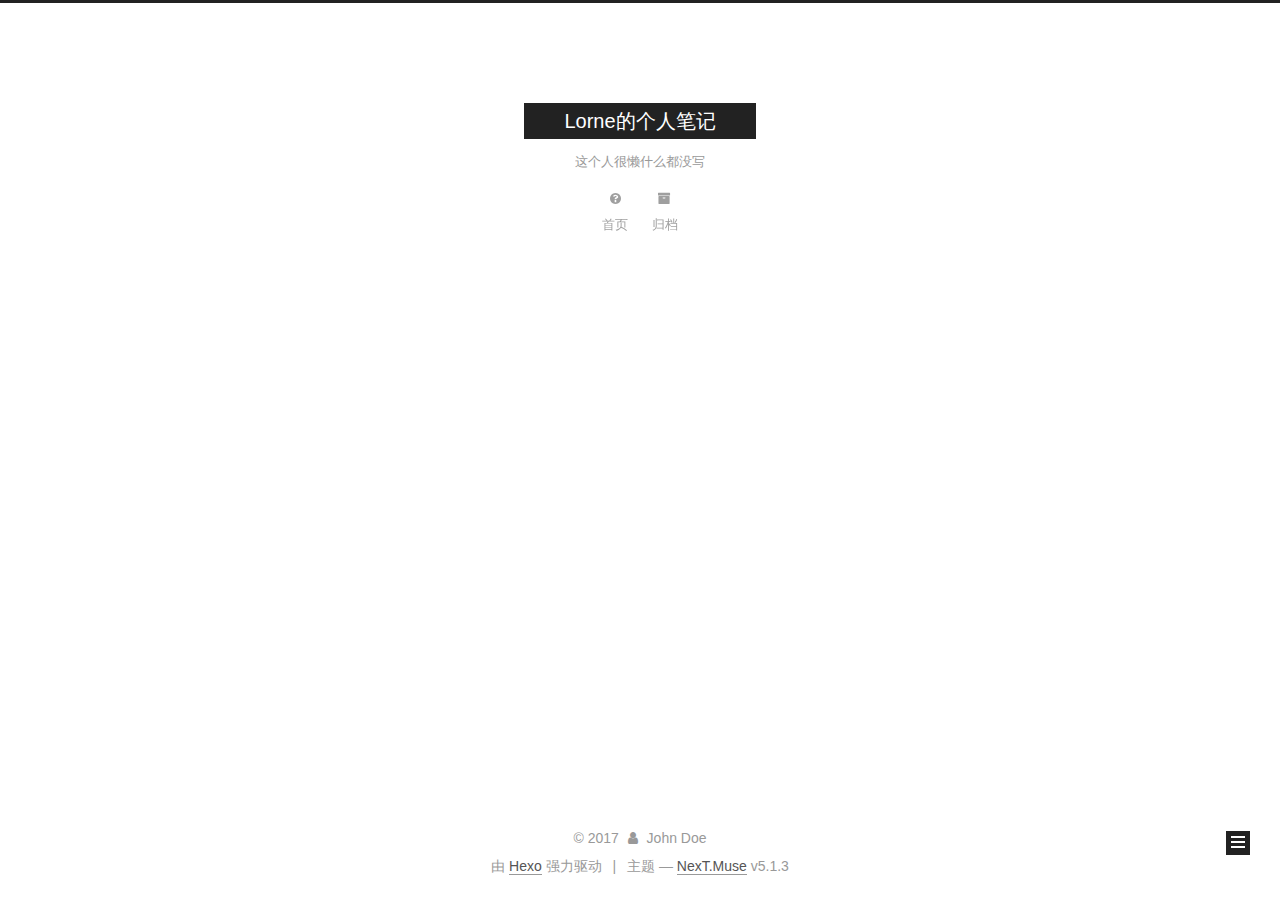
==== commit c6a67d53: "Site updated: 2017-12-06 14:16:35" ====
--- a/archives/index.html
+++ b/archives/index.html
@@ -179,7 +179,7 @@
         <li class="menu-item menu-item-home">
           <a href="/" rel="section">
             
-              <i class="menu-item-icon fa fa-fw fa-home"></i> <br />
+              <i class="menu-item-icon fa fa-fw fa-question-circle"></i> <br />
             
             首页
           </a>
--- a/css/main.css
+++ b/css/main.css
@@ -1822,7 +1822,7 @@
   width: 4px;
   height: 4px;
   border-radius: 50%;
-  background: #58631a;
+  background: #ff2f01;
 }
 .links-of-blogroll {
   font-size: 13px;
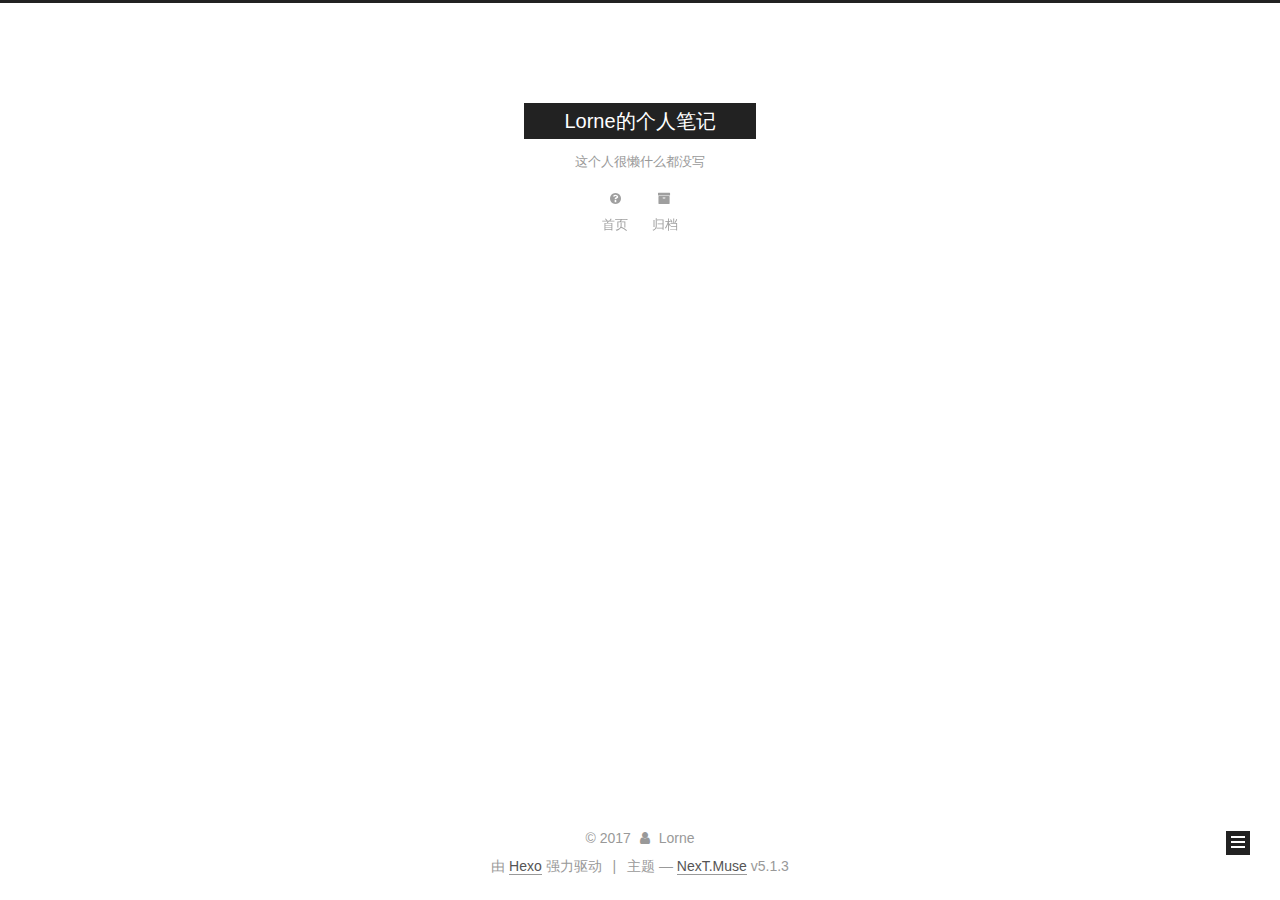
==== commit fcb1bcdc: "Site updated: 2017-12-06 15:28:04" ====
--- a/archives/index.html
+++ b/archives/index.html
@@ -314,7 +314,7 @@
         <div class="site-overview">
           <div class="site-author motion-element" itemprop="author" itemscope itemtype="http://schema.org/Person">
             
-              <p class="site-author-name" itemprop="name">John Doe</p>
+              <p class="site-author-name" itemprop="name">Lorne</p>
               <p class="site-description motion-element" itemprop="description"></p>
           </div>
 
@@ -372,7 +372,7 @@
   <span class="with-love">
     <i class="fa fa-user"></i>
   </span>
-  <span class="author" itemprop="copyrightHolder">John Doe</span>
+  <span class="author" itemprop="copyrightHolder">Lorne</span>
 
   
 </div>
--- a/css/main.css
+++ b/css/main.css
@@ -1822,7 +1822,7 @@
   width: 4px;
   height: 4px;
   border-radius: 50%;
-  background: #ff2f01;
+  background: #e4d7a4;
 }
 .links-of-blogroll {
   font-size: 13px;
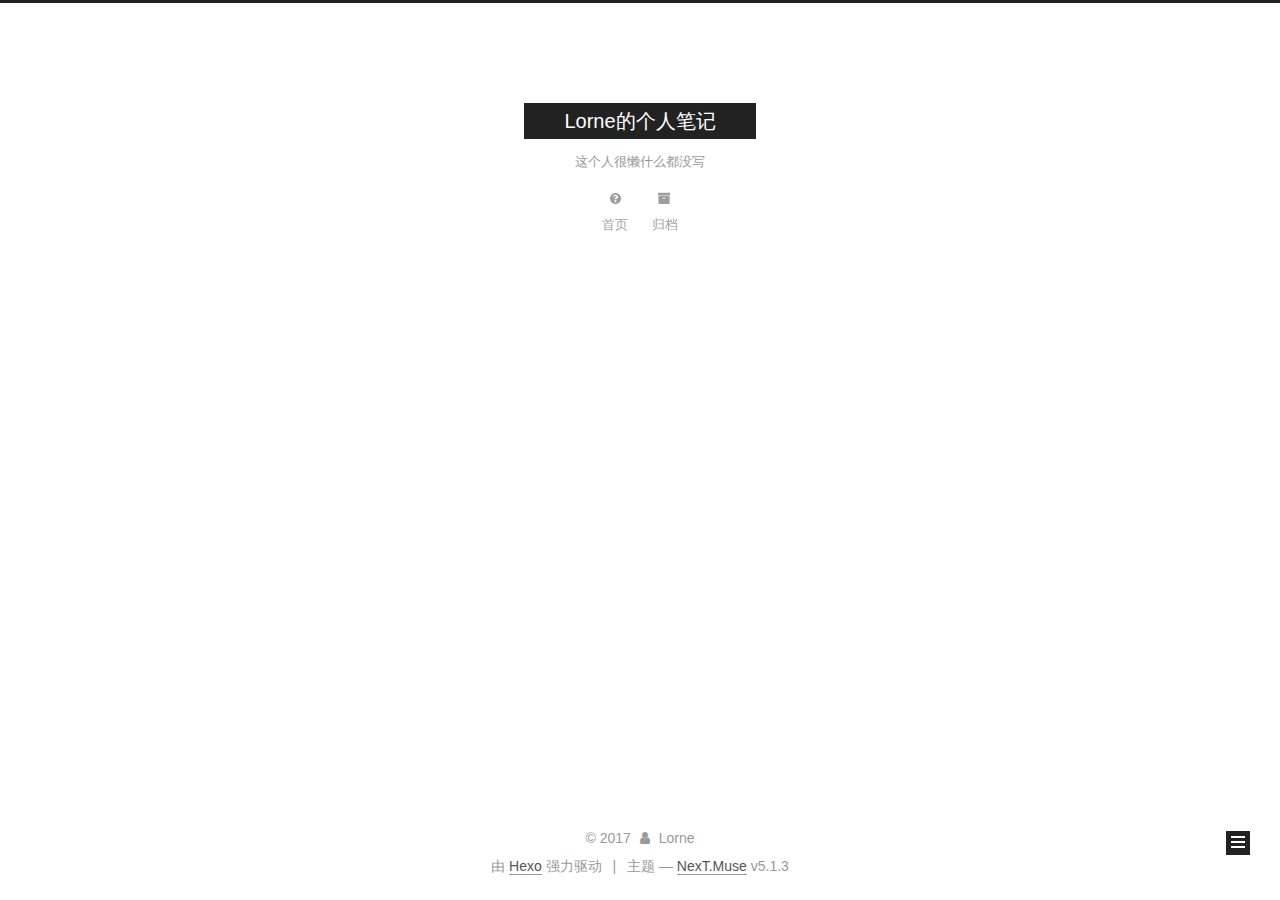
==== commit 1d9bfea9: "Site updated: 2017-12-12 17:16:49" ====
--- a/archives/index.html
+++ b/archives/index.html
@@ -227,7 +227,7 @@
         
           
         
-        嗯..! 目前共计 1 篇日志。 继续努力。
+        嗯..! 目前共计 2 篇日志。 继续努力。
       </span>
 
       
@@ -274,6 +274,43 @@
 
       
 
+        
+        
+        
+
+        
+        
+
+        
+
+  <article class="post post-type-normal" itemscope itemtype="http://schema.org/Article">
+    <header class="post-header">
+
+      <h2 class="post-title">
+        
+            <a class="post-title-link" href="/2017/12/06/iOS多线程整理/" itemprop="url">
+              
+                <span itemprop="name">iOS多线程整理</span>
+              
+            </a>
+        
+      </h2>
+
+      <div class="post-meta">
+        <time class="post-time" itemprop="dateCreated"
+              datetime="2017-12-06T12:09:05+08:00"
+              content="2017-12-06" >
+          12-06
+        </time>
+      </div>
+
+    </header>
+  </article>
+
+
+
+      
+
     </div>
   </div>
   
@@ -325,7 +362,7 @@
               
                 <a href="/archives/">
               
-                  <span class="site-state-item-count">1</span>
+                  <span class="site-state-item-count">2</span>
                   <span class="site-state-item-name">日志</span>
                 </a>
               </div>
--- a/css/main.css
+++ b/css/main.css
@@ -1822,7 +1822,7 @@
   width: 4px;
   height: 4px;
   border-radius: 50%;
-  background: #e4d7a4;
+  background: #d5b8b6;
 }
 .links-of-blogroll {
   font-size: 13px;
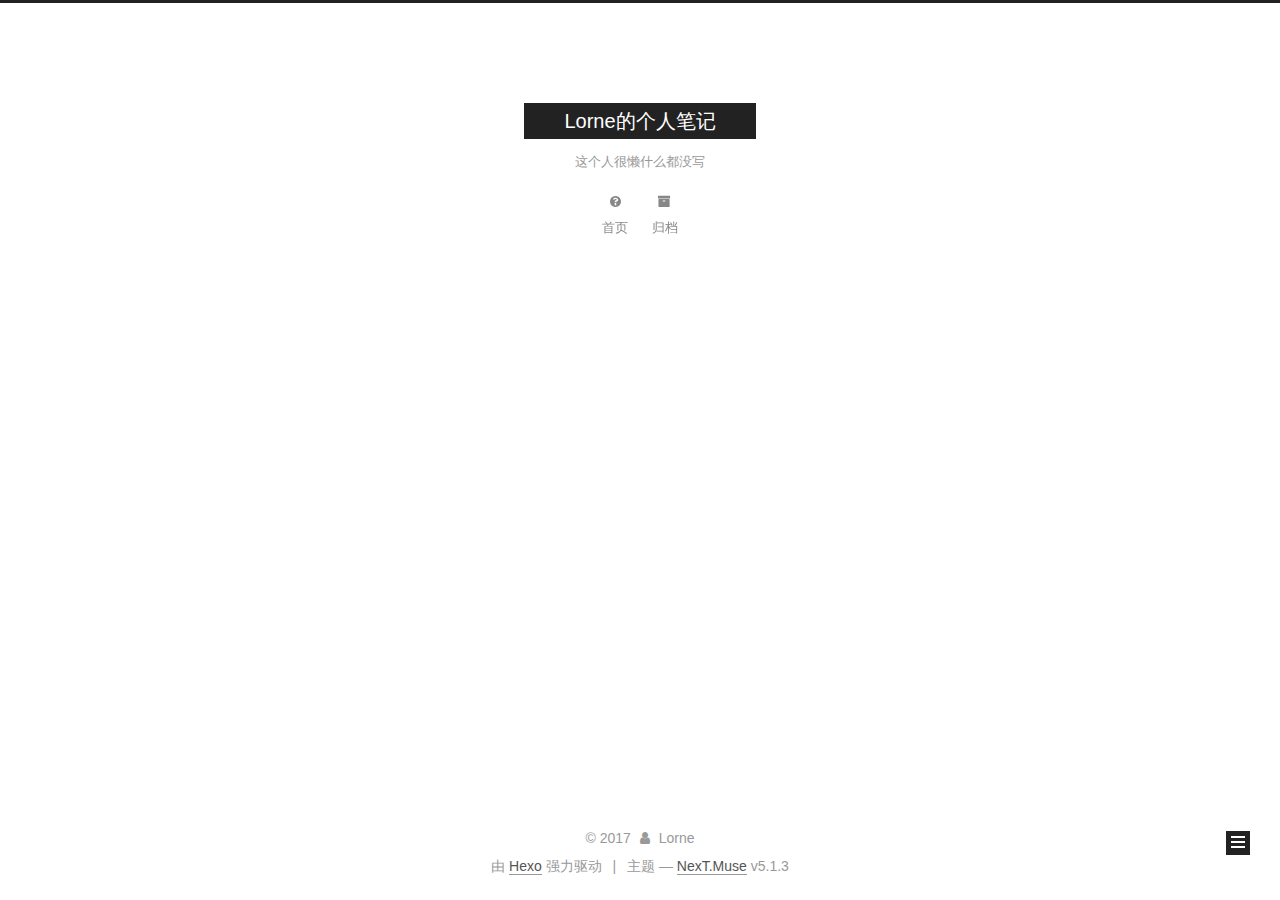
==== commit 72bef54b: "Site updated: 2017-12-12 17:23:22" ====
--- a/archives/index.html
+++ b/archives/index.html
@@ -261,7 +261,7 @@
 
       <div class="post-meta">
         <time class="post-time" itemprop="dateCreated"
-              datetime="2017-12-06T12:09:05+08:00"
+              datetime="2017-12-06T15:54:03+08:00"
               content="2017-12-06" >
           12-06
         </time>
--- a/css/main.css
+++ b/css/main.css
@@ -1822,7 +1822,7 @@
   width: 4px;
   height: 4px;
   border-radius: 50%;
-  background: #d5b8b6;
+  background: #fc1617;
 }
 .links-of-blogroll {
   font-size: 13px;
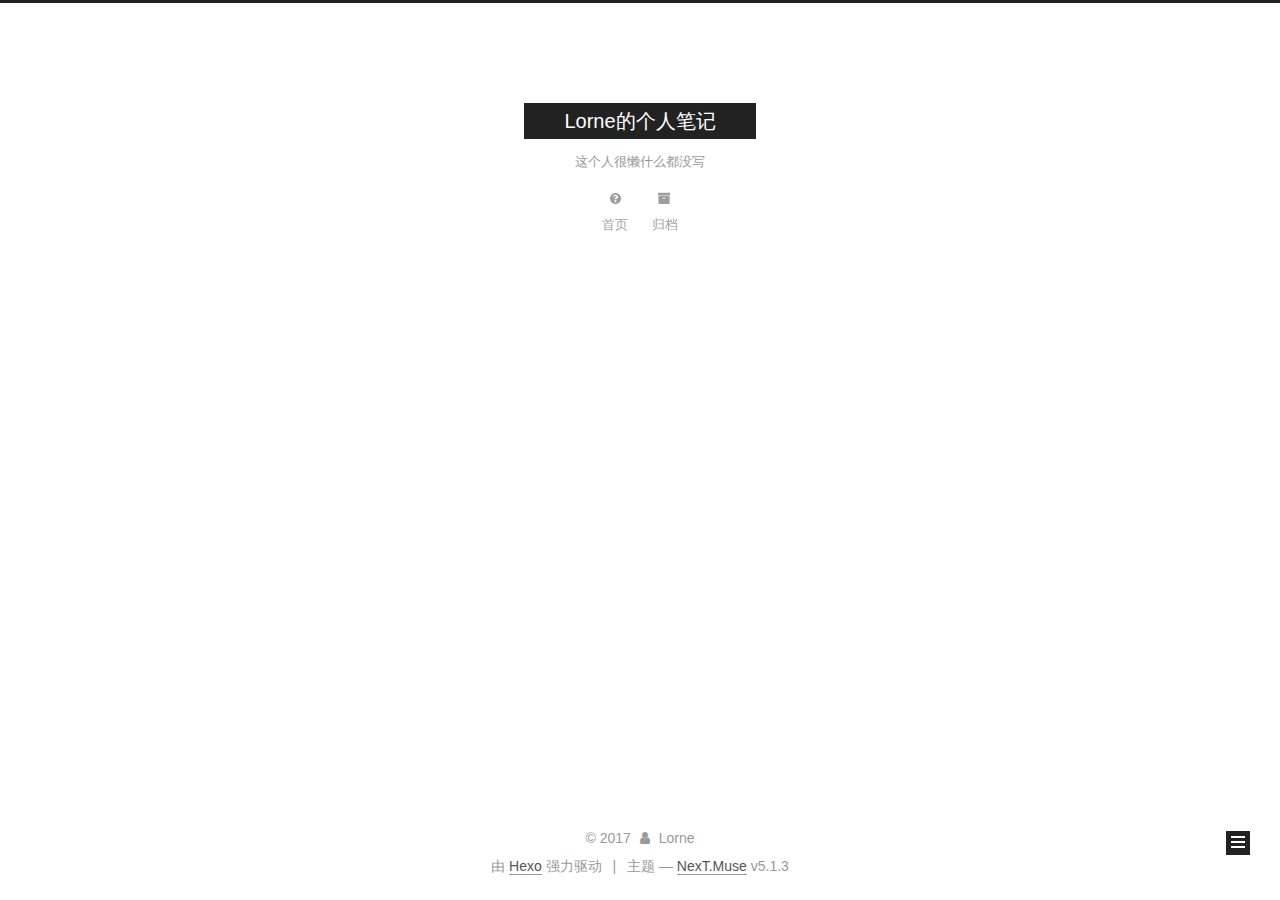
==== commit 41554b1d: "Site updated: 2017-12-12 17:25:31" ====
--- a/archives/index.html
+++ b/archives/index.html
@@ -288,7 +288,7 @@
 
       <h2 class="post-title">
         
-            <a class="post-title-link" href="/2017/12/06/iOS多线程整理/" itemprop="url">
+            <a class="post-title-link" href="/2017/11/01/iOS多线程整理/" itemprop="url">
               
                 <span itemprop="name">iOS多线程整理</span>
               
@@ -298,9 +298,9 @@
 
       <div class="post-meta">
         <time class="post-time" itemprop="dateCreated"
-              datetime="2017-12-06T12:09:05+08:00"
-              content="2017-12-06" >
-          12-06
+              datetime="2017-11-01T19:12:22+08:00"
+              content="2017-11-01" >
+          11-01
         </time>
       </div>
 
--- a/css/main.css
+++ b/css/main.css
@@ -1822,7 +1822,7 @@
   width: 4px;
   height: 4px;
   border-radius: 50%;
-  background: #fc1617;
+  background: #ffd771;
 }
 .links-of-blogroll {
   font-size: 13px;
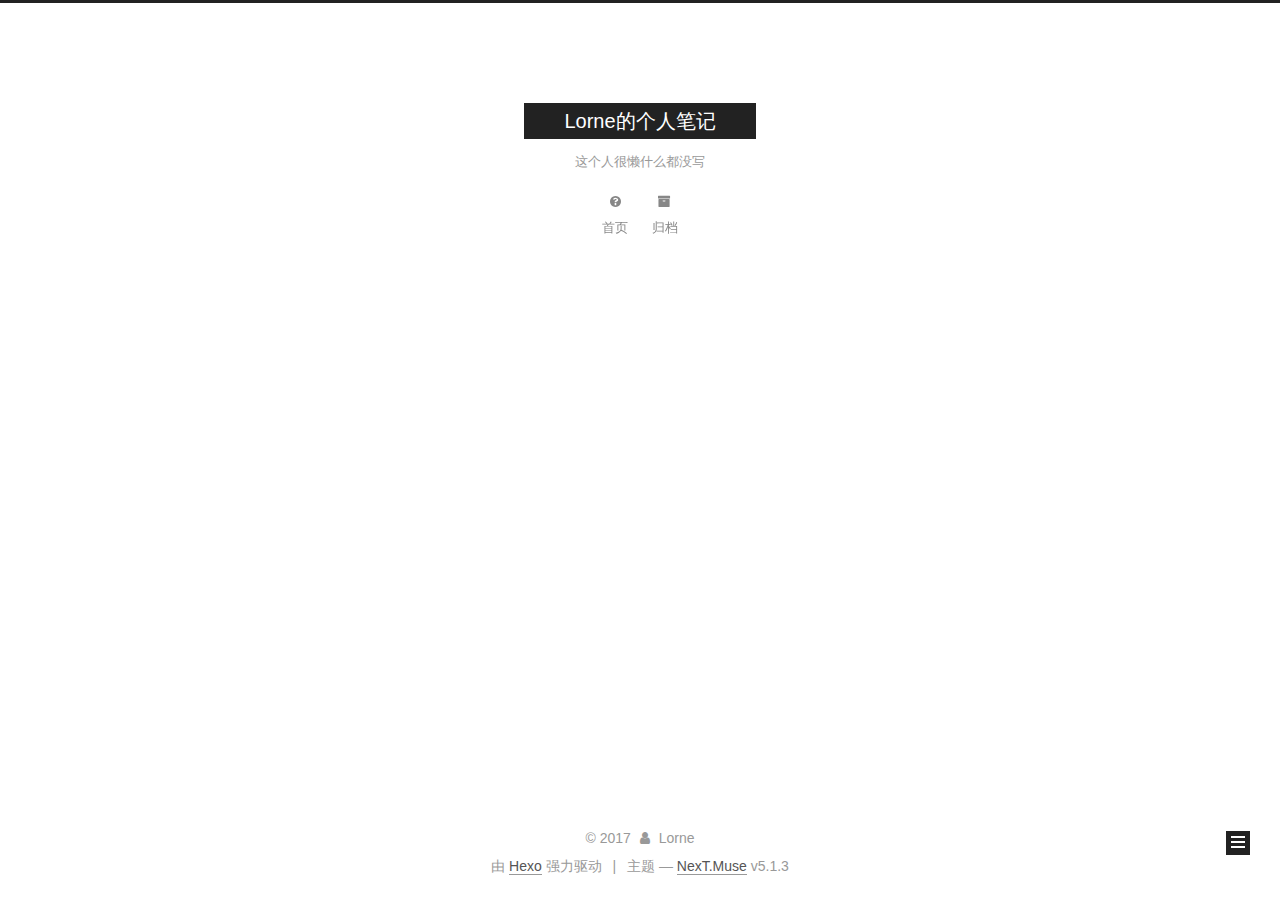
==== commit 8c2f85ec: "Site updated: 2017-12-18 17:36:21" ====
--- a/archives/index.html
+++ b/archives/index.html
@@ -227,7 +227,7 @@
         
           
         
-        嗯..! 目前共计 2 篇日志。 继续努力。
+        嗯..! 目前共计 3 篇日志。 继续努力。
       </span>
 
       
@@ -241,6 +241,43 @@
           <div class="collection-title">
             <h1 class="archive-year" id="archive-year-2017">2017</h1>
           </div>
+        
+        
+
+        
+
+  <article class="post post-type-normal" itemscope itemtype="http://schema.org/Article">
+    <header class="post-header">
+
+      <h2 class="post-title">
+        
+            <a class="post-title-link" href="/2017/12/18/YYAsyncLayer异步渲染/" itemprop="url">
+              
+                <span itemprop="name">YYAsyncLayer异步渲染</span>
+              
+            </a>
+        
+      </h2>
+
+      <div class="post-meta">
+        <time class="post-time" itemprop="dateCreated"
+              datetime="2017-12-18T17:35:22+08:00"
+              content="2017-12-18" >
+          12-18
+        </time>
+      </div>
+
+    </header>
+  </article>
+
+
+
+      
+
+        
+        
+        
+
         
         
 
@@ -362,7 +399,7 @@
               
                 <a href="/archives/">
               
-                  <span class="site-state-item-count">2</span>
+                  <span class="site-state-item-count">3</span>
                   <span class="site-state-item-name">日志</span>
                 </a>
               </div>
--- a/css/main.css
+++ b/css/main.css
@@ -1822,7 +1822,7 @@
   width: 4px;
   height: 4px;
   border-radius: 50%;
-  background: #ffd771;
+  background: #37c84d;
 }
 .links-of-blogroll {
   font-size: 13px;
